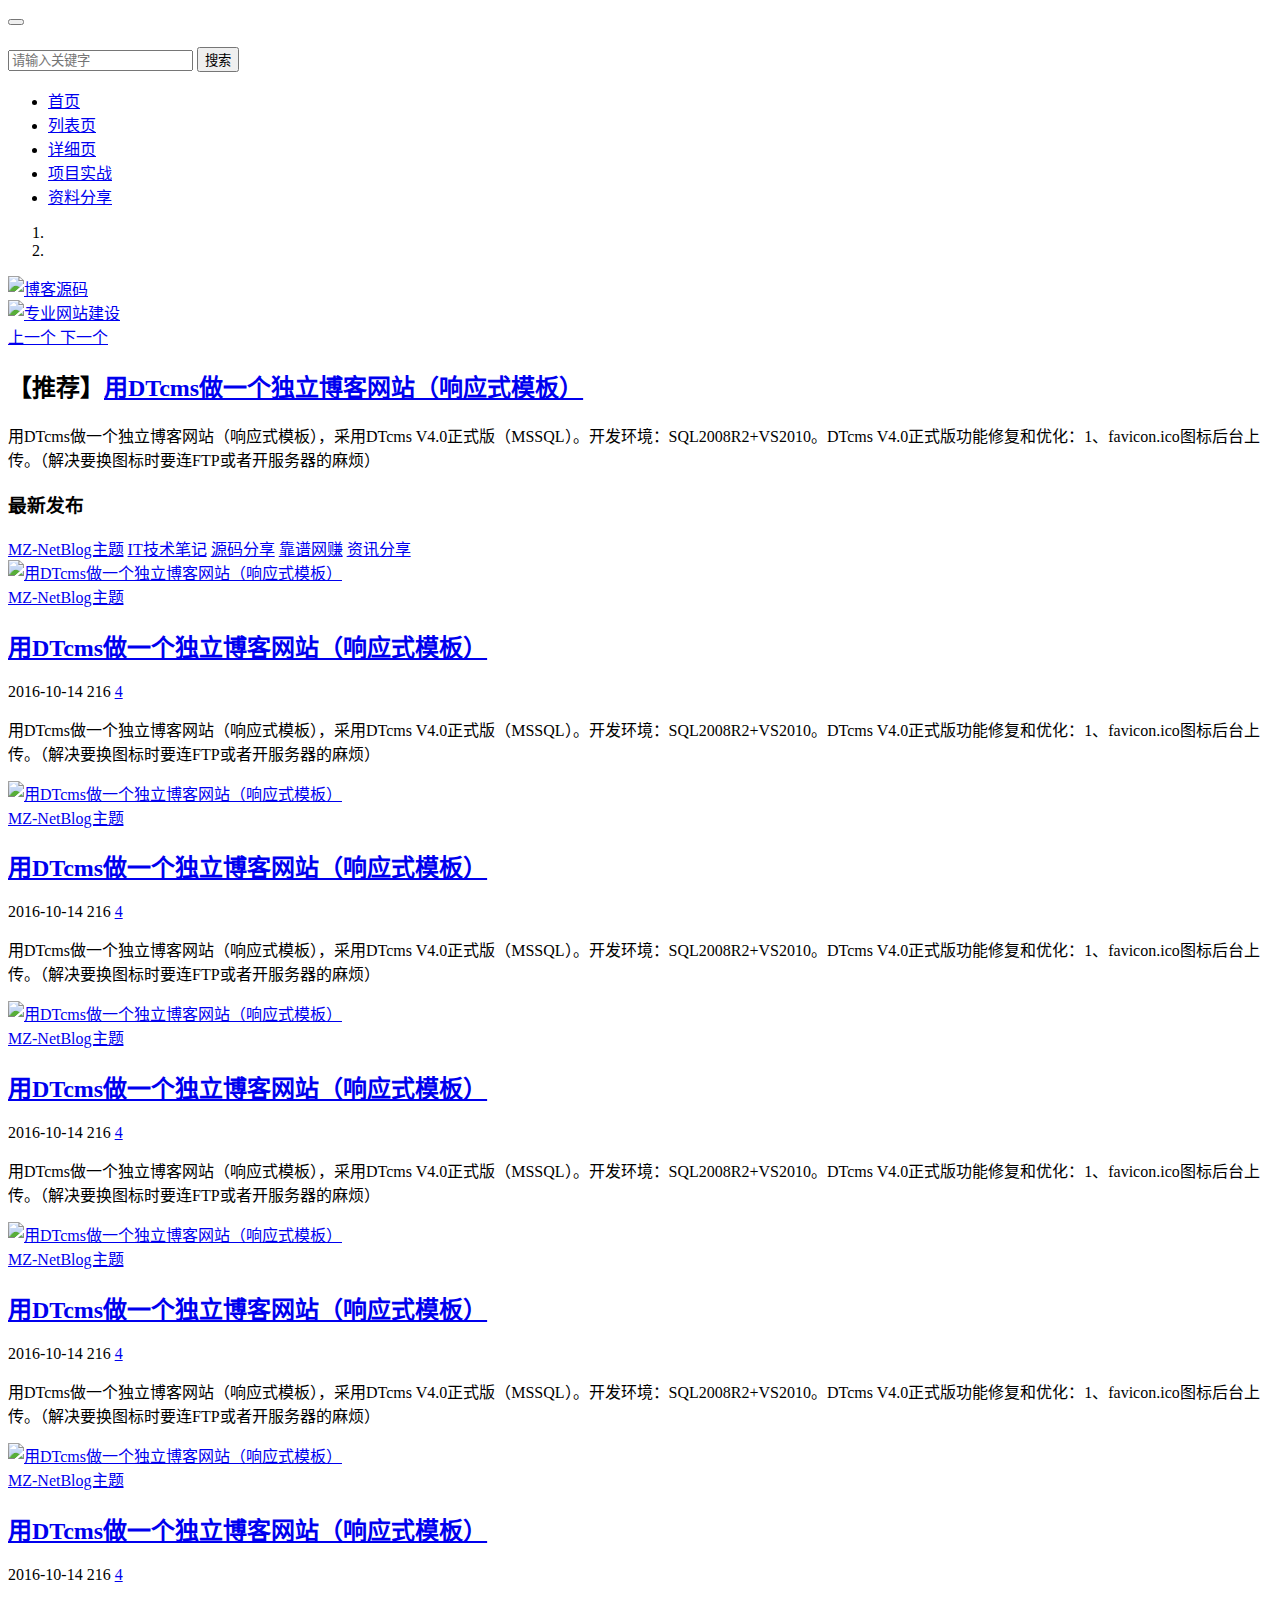
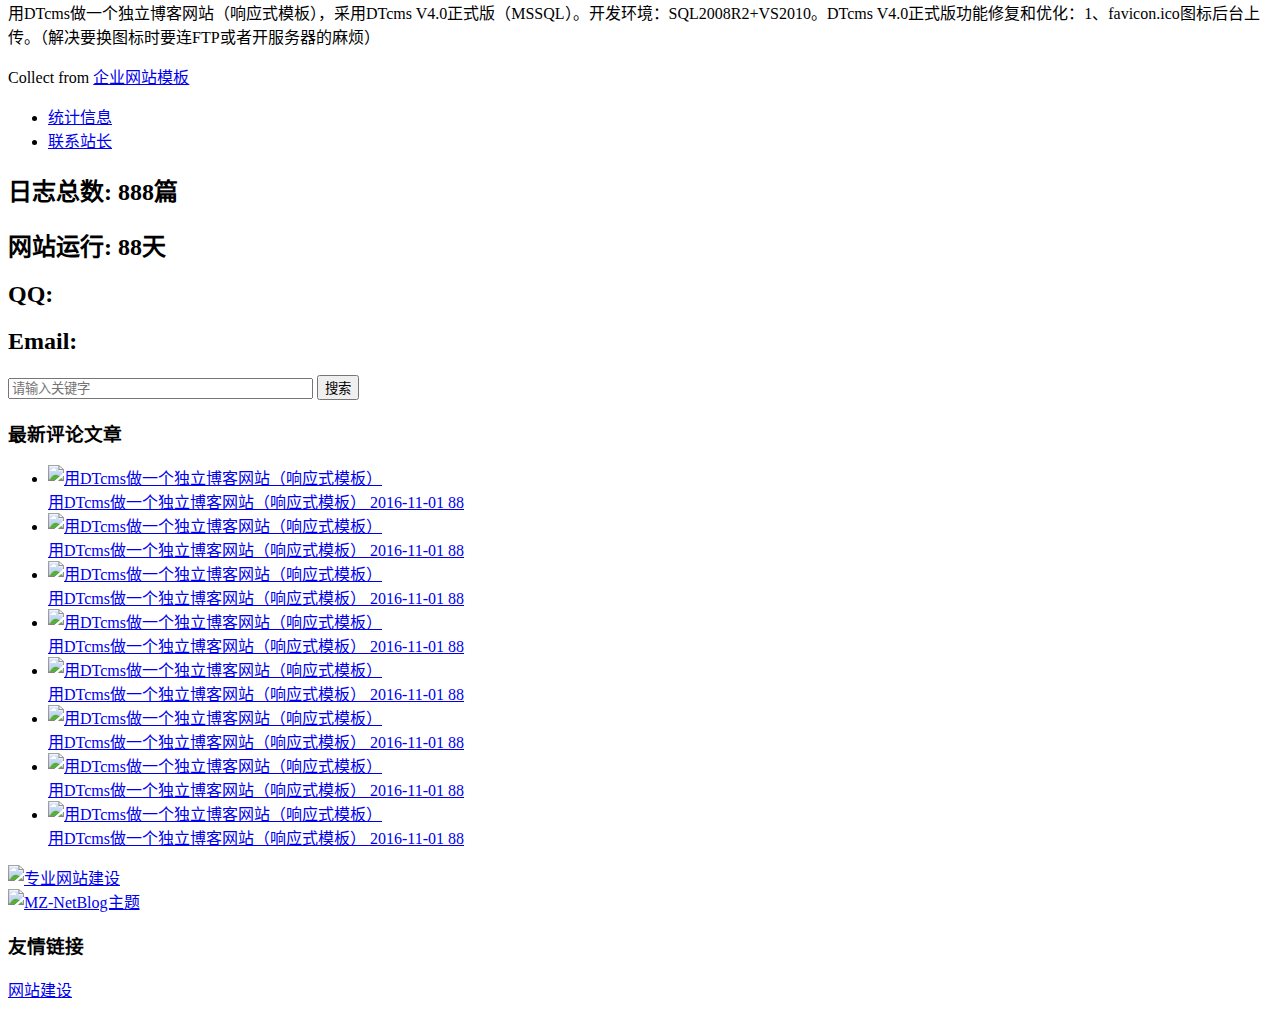
==== src/main/resources/templates/login/index.html @ 7430b83c "前台首页基本布局样式等" ====
<!doctype html>
<html lang="zh-CN">
<head>
<meta charset="utf-8">
<meta name="renderer" content="webkit">
<meta http-equiv="X-UA-Compatible" content="IE=edge">
<meta name="viewport" content="width=device-width, initial-scale=1">
<title>Home</title>
<meta name="keywords" content="">
<meta name="description" content="">
<link rel="stylesheet" type="text/css" href="/css/bootstrap.min.css">
<link rel="stylesheet" type="text/css" href="/css/nprogress.css">
<link rel="stylesheet" type="text/css" href="/css/style.css">
<link rel="stylesheet" type="text/css" href="/css/font-awesome.min.css">
<link rel="apple-touch-icon-precomposed" href="/images/icon.png">
<link rel="shortcut icon" href="/images/favicon.ico">
<script src="/js/jquery-2.1.4.min.js"></script>
<script src="/js/nprogress.js"></script>
<script src="/js/jquery.lazyload.min.js"></script>
<!--[if gte IE 9]>
  <script src="/js/jquery-1.11.1.min.js" type="text/javascript"></script>
  <script src="/js/html5shiv.min.js" type="text/javascript"></script>
  <script src="/js/respond.min.js" type="text/javascript"></script>
  <script src="/js/selectivizr-min.js" type="text/javascript"></script>
<![endif]-->
<!--[if lt IE 9]>
  <script>window.location.href='upgrade-browser.html';</script>
<![endif]-->
</head>
<body class="user-select">
<header class="header">
<nav class="navbar navbar-default" id="navbar">
<div class="container">
  <div class="navbar-header">
	<button type="button" class="navbar-toggle collapsed" data-toggle="collapse" data-target="#header-navbar" aria-expanded="false"> <span class="sr-only"></span> <span class="icon-bar"></span> <span class="icon-bar"></span> <span class="icon-bar"></span> </button>
	<h1 class="logo hvr-bounce-in">
		<!--<a href="#" title="网络博客"><img src="/images/201610171329086541.png" alt="木庄网络博客"></a>-->
	</h1>
  </div>
  <div class="collapse navbar-collapse" id="header-navbar">
	<form class="navbar-form visible-xs" action="/Search" method="post">
	  <div class="input-group">
		<input type="text" name="keyword" class="form-control" placeholder="请输入关键字" maxlength="20" autocomplete="off">
		<span class="input-group-btn">
		<button class="btn btn-default btn-search" name="search" type="submit">搜索</button>
		</span> </div>
	</form>
	<ul class="nav navbar-nav navbar-right">
	  <li><a data-cont="博客首页" title="博客首页" href="/">首页</a></li>
	  <li><a data-cont="列表页" title="列表页" href="/list">列表页</a></li>
	  <li><a data-cont="详细页" title="详细页" href="/show">详细页</a></li>
	  <li><a data-cont="项目列表" title="项目列表" href="#">项目实战</a></li>
	  <li><a data-cont="源码分享" title="源码分享" href="#" >资料分享</a></li>
	</ul>
  </div>
</div>
</nav>
</header>
<section class="container">
<div class="content-wrap">
<div class="content">
  <div id="focusslide" class="carousel slide" data-ride="carousel">
	<ol class="carousel-indicators">
	  <li data-target="#focusslide" data-slide-to="0" class="active"></li>
	  <li data-target="#focusslide" data-slide-to="1"></li>
	</ol>
	<div class="carousel-inner" role="listbox">
	  <div class="item active">
	  <a href="#" target="_blank" title="博客源码" >
	  <img src="/images//banner1.jpg" alt="博客源码" class="img-responsive"></a>
	  </div>
	  <div class="item">
	  <a href="#" target="_blank" title="专业网站建设" >
	  <img src="/images//banner3.jpg" alt="专业网站建设" class="img-responsive"></a>
	  </div>
	</div>
	<a class="left carousel-control" href="#focusslide" role="button" data-slide="prev" rel="nofollow"> <span class="glyphicon glyphicon-chevron-left" aria-hidden="true"></span> <span class="sr-only">上一个</span> </a> <a class="right carousel-control" href="#focusslide" role="button" data-slide="next" rel="nofollow"> <span class="glyphicon glyphicon-chevron-right" aria-hidden="true"></span> <span class="sr-only">下一个</span> </a> </div>
  <article class="excerpt-minic excerpt-minic-index">
		<h2><span class="red">【推荐】</span><a target="_blank" href="#" title="用DTcms做一个独立博客网站（响应式模板）" >用DTcms做一个独立博客网站（响应式模板）</a>
		</h2>
		<p class="note">用DTcms做一个独立博客网站（响应式模板），采用DTcms V4.0正式版（MSSQL）。开发环境：SQL2008R2+VS2010。DTcms V4.0正式版功能修复和优化：1、favicon.ico图标后台上传。（解决要换图标时要连FTP或者开服务器的麻烦）</p>
	</article>
  <div class="title">
	<h3>最新发布</h3>
	<div class="more">                
			<a href="#" title="MZ-NetBlog主题" >MZ-NetBlog主题</a>                
			<a href="#" title="IT技术笔记" >IT技术笔记</a>                
			<a href="#" title="源码分享" >源码分享</a>                
			<a href="#" title="靠谱网赚" >靠谱网赚</a>                
			<a href="#" title="资讯分享" >资讯分享</a>                
		</div>
  </div>
  <article class="excerpt excerpt-1" style="">
  <a class="focus" href="#" title="用DTcms做一个独立博客网站（响应式模板）" target="_blank" ><img class="thumb" data-original="/images/201610181739277776.jpg" src="/images/201610181739277776.jpg" alt="用DTcms做一个独立博客网站（响应式模板）"  style="display: inline;"></a>
		<header><a class="cat" href="#" title="MZ-NetBlog主题" >MZ-NetBlog主题<i></i></a>
			<h2><a href="#" title="用DTcms做一个独立博客网站（响应式模板）" target="_blank" >用DTcms做一个独立博客网站（响应式模板）</a>
			</h2>
		</header>
		<p class="meta">
			<time class="time"><i class="glyphicon glyphicon-time"></i> 2016-10-14</time>
			<span class="views"><i class="glyphicon glyphicon-eye-open"></i> 216</span> <a class="comment" href="##comment" title="评论" target="_blank" ><i class="glyphicon glyphicon-comment"></i> 4</a>
		</p>
		<p class="note">用DTcms做一个独立博客网站（响应式模板），采用DTcms V4.0正式版（MSSQL）。开发环境：SQL2008R2+VS2010。DTcms V4.0正式版功能修复和优化：1、favicon.ico图标后台上传。（解决要换图标时要连FTP或者开服务器的麻烦）</p>
	</article>
  <article class="excerpt excerpt-2" style=""><a class="focus" href="#" title="用DTcms做一个独立博客网站（响应式模板）" target="_blank" ><img class="thumb" data-original="images/201610181739277776.jpg" src="/images/201610181739277776.jpg" alt="用DTcms做一个独立博客网站（响应式模板）"  style="display: inline;"></a>
		<header><a class="cat" href="#" title="MZ-NetBlog主题" >MZ-NetBlog主题<i></i></a>
			<h2><a href="#" title="用DTcms做一个独立博客网站（响应式模板）" target="_blank" >用DTcms做一个独立博客网站（响应式模板）</a>
			</h2>
		</header>
		<p class="meta">
			<time class="time"><i class="glyphicon glyphicon-time"></i> 2016-10-14</time>
			<span class="views"><i class="glyphicon glyphicon-eye-open"></i>216</span> <a class="comment" href="##comment" title="评论" target="_blank" ><i class="glyphicon glyphicon-comment"></i>4</a>
		</p>
		<p class="note">用DTcms做一个独立博客网站（响应式模板），采用DTcms V4.0正式版（MSSQL）。开发环境：SQL2008R2+VS2010。DTcms V4.0正式版功能修复和优化：1、favicon.ico图标后台上传。（解决要换图标时要连FTP或者开服务器的麻烦）</p>
	</article>
  <article class="excerpt excerpt-3" style=""><a class="focus" href="#" title="用DTcms做一个独立博客网站（响应式模板）" target="_blank" ><img class="thumb" data-original="images/201610181739277776.jpg" src="/images/201610181739277776.jpg" alt="用DTcms做一个独立博客网站（响应式模板）"  style="display: inline;"></a>
		<header><a class="cat" href="#" title="MZ-NetBlog主题" >MZ-NetBlog主题<i></i></a>
			<h2><a href="#" title="用DTcms做一个独立博客网站（响应式模板）" target="_blank" >用DTcms做一个独立博客网站（响应式模板）</a>
			</h2>
		</header>
		<p class="meta">
			<time class="time"><i class="glyphicon glyphicon-time"></i> 2016-10-14</time>
			<span class="views"><i class="glyphicon glyphicon-eye-open"></i> 216</span> <a class="comment" href="##comment" title="评论" target="_blank" ><i class="glyphicon glyphicon-comment"></i> 4</a>
		</p>
		<p class="note">用DTcms做一个独立博客网站（响应式模板），采用DTcms V4.0正式版（MSSQL）。开发环境：SQL2008R2+VS2010。DTcms V4.0正式版功能修复和优化：1、favicon.ico图标后台上传。（解决要换图标时要连FTP或者开服务器的麻烦）</p>
	</article>
  <article class="excerpt excerpt-4" style=""><a class="focus" href="#" title="用DTcms做一个独立博客网站（响应式模板）" target="_blank" ><img class="thumb" data-original="images/201610181739277776.jpg" src="/images/201610181739277776.jpg" alt="用DTcms做一个独立博客网站（响应式模板）"  style="display: inline;"></a>
		<header><a class="cat" href="#" title="MZ-NetBlog主题" >MZ-NetBlog主题<i></i></a>
			<h2><a href="#" title="用DTcms做一个独立博客网站（响应式模板）" target="_blank" >用DTcms做一个独立博客网站（响应式模板）</a>
			</h2>
		</header>
		<p class="meta">
			<time class="time"><i class="glyphicon glyphicon-time"></i> 2016-10-14</time>
			<span class="views"><i class="glyphicon glyphicon-eye-open"></i> 216</span> <a class="comment" href="##comment" title="评论" target="_blank" ><i class="glyphicon glyphicon-comment"></i> 4</a>
		</p>
		<p class="note">用DTcms做一个独立博客网站（响应式模板），采用DTcms V4.0正式版（MSSQL）。开发环境：SQL2008R2+VS2010。DTcms V4.0正式版功能修复和优化：1、favicon.ico图标后台上传。（解决要换图标时要连FTP或者开服务器的麻烦）</p>
	</article>
  <article class="excerpt excerpt-5" style=""><a class="focus" href="#" title="用DTcms做一个独立博客网站（响应式模板）" target="_blank" ><img class="thumb" data-original="images/201610181739277776.jpg" src="/images/201610181739277776.jpg" alt="用DTcms做一个独立博客网站（响应式模板）"  style="display: inline;"></a>
		<header><a class="cat" href="#" title="MZ-NetBlog主题" >MZ-NetBlog主题<i></i></a>
			<h2><a href="#" title="用DTcms做一个独立博客网站（响应式模板）" target="_blank" >用DTcms做一个独立博客网站（响应式模板）</a>
			</h2>
		</header>
		<p class="meta">
			<time class="time"><i class="glyphicon glyphicon-time"></i> 2016-10-14</time>
			<span class="views"><i class="glyphicon glyphicon-eye-open"></i> 216</span> <a class="comment" href="##comment" title="评论" target="_blank" ><i class="glyphicon glyphicon-comment"></i> 4</a>
		</p>
		<p class="note">用DTcms做一个独立博客网站（响应式模板），采用DTcms V4.0正式版（MSSQL）。开发环境：SQL2008R2+VS2010。DTcms V4.0正式版功能修复和优化：1、favicon.ico图标后台上传。（解决要换图标时要连FTP或者开服务器的麻烦）</p>
	</article>
  <nav class="pagination" style="display: none;">
	<ul>
	  <li class="prev-page"></li>
	  <li class="active"><span>1</span></li>
	  <li><a href="?page=2">2</a></li>
	  <li class="next-page"><a href="?page=2">下一页</a></li>
	  <li><span>共 2 页</span></li>
	</ul>
  </nav>
</div>
</div>
<div class="tlinks">Collect from <a href="http://www.cssmoban.com/" >企业网站模板</a></div>
<aside class="sidebar">
<div class="fixed">
  <div class="widget widget-tabs">
	<ul class="nav nav-tabs" role="tablist">
	  <li role="presentation" class="active"><a href="#notice" aria-controls="notice" role="tab" data-toggle="tab" >统计信息</a></li>
	  <li role="presentation"><a href="#contact" aria-controls="contact" role="tab" data-toggle="tab" >联系站长</a></li>
	</ul>
	<div class="tab-content">
	  <div role="tabpanel" class="tab-pane contact active" id="notice">
		<h2>日志总数:
			  888篇
		  </h2>
		  <h2>网站运行:
		  <span id="sitetime">88天 </span></h2>
	  </div>
		<div role="tabpanel" class="tab-pane contact" id="contact">
		  <h2>QQ:
			  <a href="" target="_blank" rel="nofollow" data-toggle="tooltip" data-placement="bottom" title=""  data-original-title="QQ:"></a>
		  </h2>
		  <h2>Email:
		  <a href="#" target="_blank" data-toggle="tooltip" rel="nofollow" data-placement="bottom" title=""  data-original-title="#"></a></h2>
	  </div>
	</div>
  </div>
  <div class="widget widget_search">
	<form class="navbar-form" action="/Search" method="post">
	  <div class="input-group">
		<input type="text" name="keyword" class="form-control" size="35" placeholder="请输入关键字" maxlength="15" autocomplete="off">
		<span class="input-group-btn">
		<button class="btn btn-default btn-search" name="search" type="submit">搜索</button>
		</span> </div>
	</form>
  </div>
</div>
<div class="widget widget_hot">
	  <h3>最新评论文章</h3>
	  <ul>            
			<li><a title="用DTcms做一个独立博客网站（响应式模板）" href="#" ><span class="thumbnail">
				<img class="thumb" data-original="/images/201610181739277776.jpg" src="/images/201610181739277776.jpg" alt="用DTcms做一个独立博客网站（响应式模板）"  style="display: block;">
			</span><span class="text">用DTcms做一个独立博客网站（响应式模板）</span><span class="muted"><i class="glyphicon glyphicon-time"></i>
				2016-11-01
			</span><span class="muted"><i class="glyphicon glyphicon-eye-open"></i>88</span></a></li>
			<li><a title="用DTcms做一个独立博客网站（响应式模板）" href="#" ><span class="thumbnail">
				<img class="thumb" data-original="/images/201610181739277776.jpg" src="/images/201610181739277776.jpg" alt="用DTcms做一个独立博客网站（响应式模板）"  style="display: block;">
			</span><span class="text">用DTcms做一个独立博客网站（响应式模板）</span><span class="muted"><i class="glyphicon glyphicon-time"></i>
				2016-11-01
			</span><span class="muted"><i class="glyphicon glyphicon-eye-open"></i>88</span></a></li>
			<li><a title="用DTcms做一个独立博客网站（响应式模板）" href="#" ><span class="thumbnail">
				<img class="thumb" data-original="/images/201610181739277776.jpg" src="/images/201610181739277776.jpg" alt="用DTcms做一个独立博客网站（响应式模板）"  style="display: block;">
			</span><span class="text">用DTcms做一个独立博客网站（响应式模板）</span><span class="muted"><i class="glyphicon glyphicon-time"></i>
				2016-11-01
			</span><span class="muted"><i class="glyphicon glyphicon-eye-open"></i>88</span></a></li>
			<li><a title="用DTcms做一个独立博客网站（响应式模板）" href="#" ><span class="thumbnail">
				<img class="thumb" data-original="/images/201610181739277776.jpg" src="/images/201610181739277776.jpg" alt="用DTcms做一个独立博客网站（响应式模板）"  style="display: block;">
			</span><span class="text">用DTcms做一个独立博客网站（响应式模板）</span><span class="muted"><i class="glyphicon glyphicon-time"></i>
				2016-11-01
			</span><span class="muted"><i class="glyphicon glyphicon-eye-open"></i>88</span></a></li>
			<li><a title="用DTcms做一个独立博客网站（响应式模板）" href="#" ><span class="thumbnail">
				<img class="thumb" data-original="/images/201610181739277776.jpg" src="/images/201610181739277776.jpg" alt="用DTcms做一个独立博客网站（响应式模板）"  style="display: block;">
			</span><span class="text">用DTcms做一个独立博客网站（响应式模板）</span><span class="muted"><i class="glyphicon glyphicon-time"></i>
				2016-11-01
			</span><span class="muted"><i class="glyphicon glyphicon-eye-open"></i>88</span></a></li>
			<li><a title="用DTcms做一个独立博客网站（响应式模板）" href="#" ><span class="thumbnail">
				<img class="thumb" data-original="/images/201610181739277776.jpg" src="/images/201610181739277776.jpg" alt="用DTcms做一个独立博客网站（响应式模板）"  style="display: block;">
			</span><span class="text">用DTcms做一个独立博客网站（响应式模板）</span><span class="muted"><i class="glyphicon glyphicon-time"></i>
				2016-11-01
			</span><span class="muted"><i class="glyphicon glyphicon-eye-open"></i>88</span></a></li>
			<li><a title="用DTcms做一个独立博客网站（响应式模板）" href="#" ><span class="thumbnail">
				<img class="thumb" data-original="/images/201610181739277776.jpg" src="/images/201610181739277776.jpg" alt="用DTcms做一个独立博客网站（响应式模板）"  style="display: block;">
			</span><span class="text">用DTcms做一个独立博客网站（响应式模板）</span><span class="muted"><i class="glyphicon glyphicon-time"></i>
				2016-11-01
			</span><span class="muted"><i class="glyphicon glyphicon-eye-open"></i>88</span></a></li>
			<li><a title="用DTcms做一个独立博客网站（响应式模板）" href="#" ><span class="thumbnail">
				<img class="thumb" data-original="/images/201610181739277776.jpg" src="/images/201610181739277776.jpg" alt="用DTcms做一个独立博客网站（响应式模板）"  style="display: block;">
			</span><span class="text">用DTcms做一个独立博客网站（响应式模板）</span><span class="muted"><i class="glyphicon glyphicon-time"></i>
				2016-11-01
			</span><span class="muted"><i class="glyphicon glyphicon-eye-open"></i>88</span></a></li>

	  </ul>
 </div>
 <div class="widget widget_sentence">    
	<a href="#" target="_blank" rel="nofollow" title="专业网站建设" >
	<img style="width: 100%" src="/images//201610241224221511.jpg" alt="专业网站建设" ></a>
 </div>
 <div class="widget widget_sentence">    
	<a href="#" target="_blank" rel="nofollow" title="MZ-NetBlog主题" >
	<img style="width: 100%" src="/images/ad.jpg" alt="MZ-NetBlog主题" ></a>
 </div>
<div class="widget widget_sentence">
  <h3>友情链接</h3>
  <div class="widget-sentence-link">
	<a href="#" title="网站建设" target="_blank" >网站建设</a>&nbsp;&nbsp;&nbsp;
  </div>
</div>
</aside>
</section>
<footer class="footer">
<!--<div class="container">
<p>Copyright &copy; 2016.Company name All rights reserved.More Templates <a href="http://www.cssmoban.com/" target="_blank" title="模板之家">模板之家</a> - Collect from <a href="http://www.cssmoban.com/" title="网页模板" target="_blank">网页模板</a></p>
</div>-->
<div id="gotop"><a class="gotop"></a></div>
</footer>
<script src="/js/bootstrap.min.js"></script>
<script src="/js/jquery.ias.js"></script>
<script src="/js/scripts.js"></script>
</body>
</html>
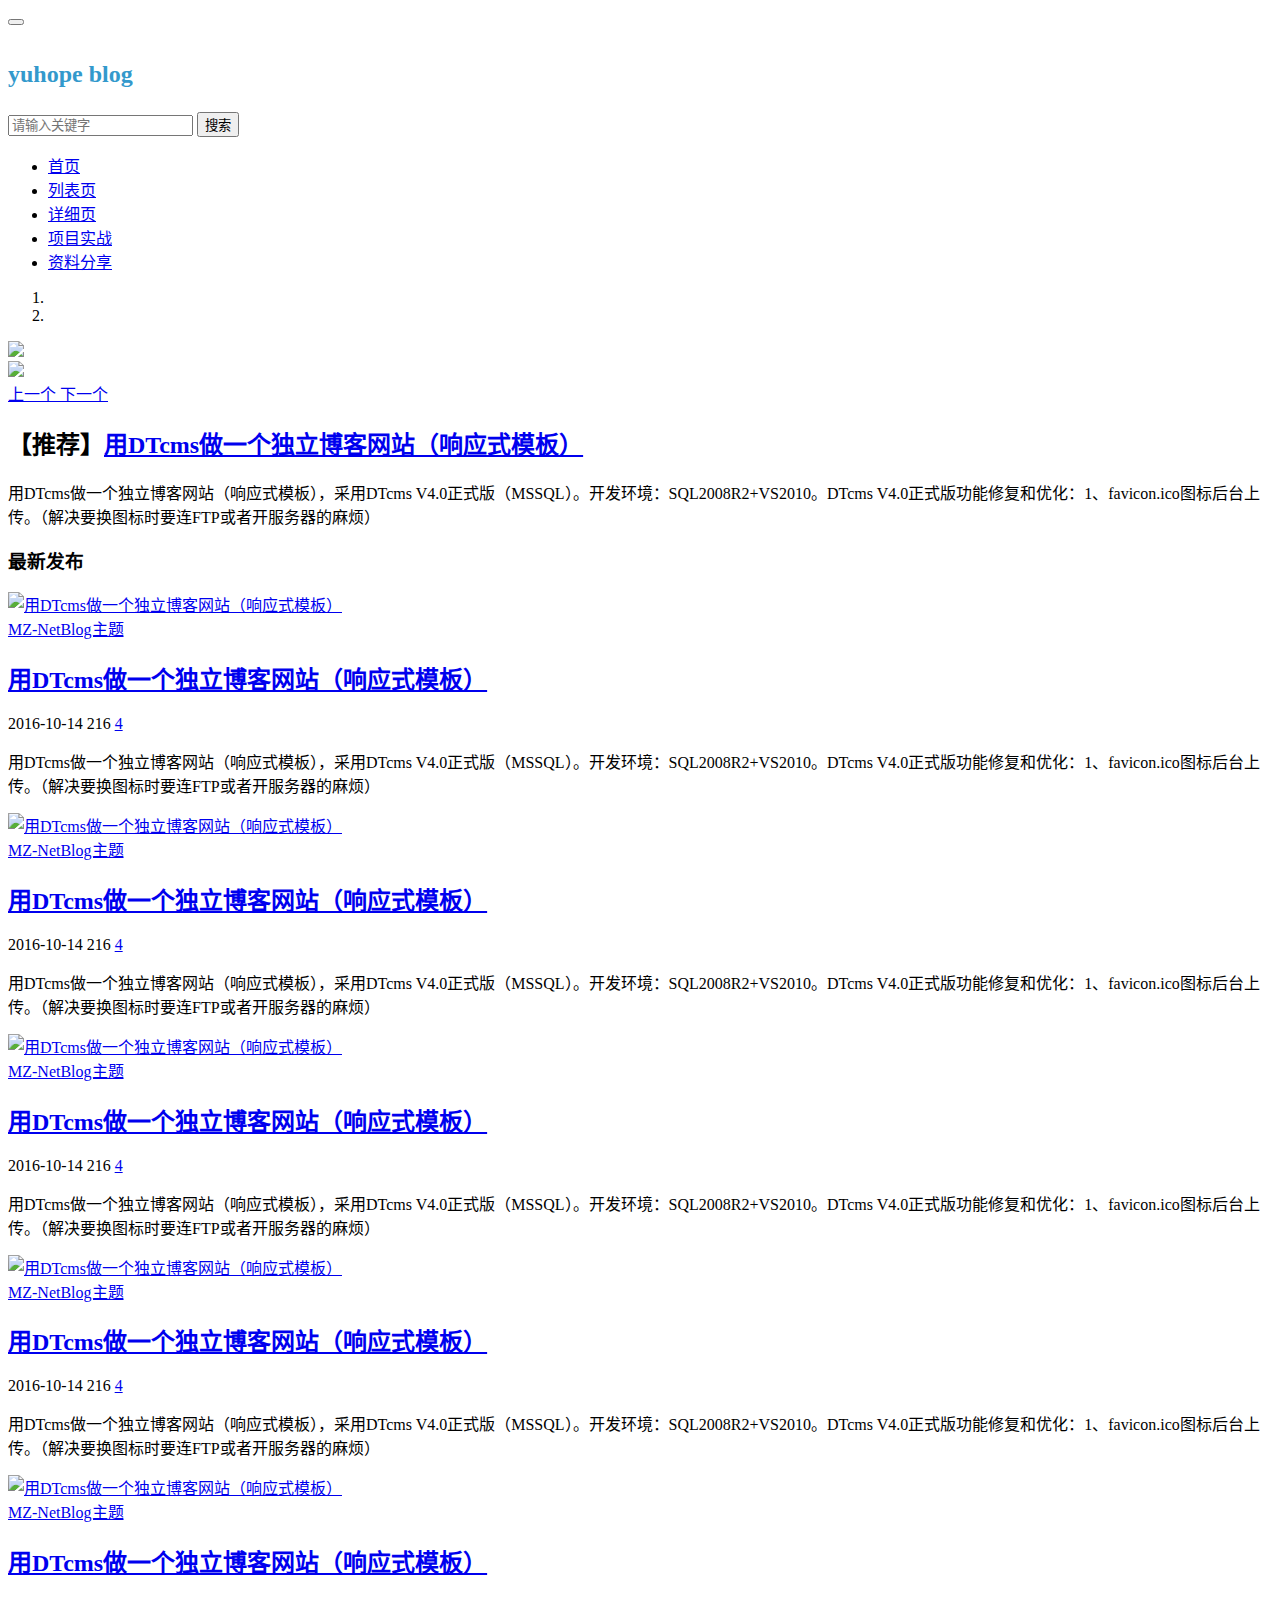
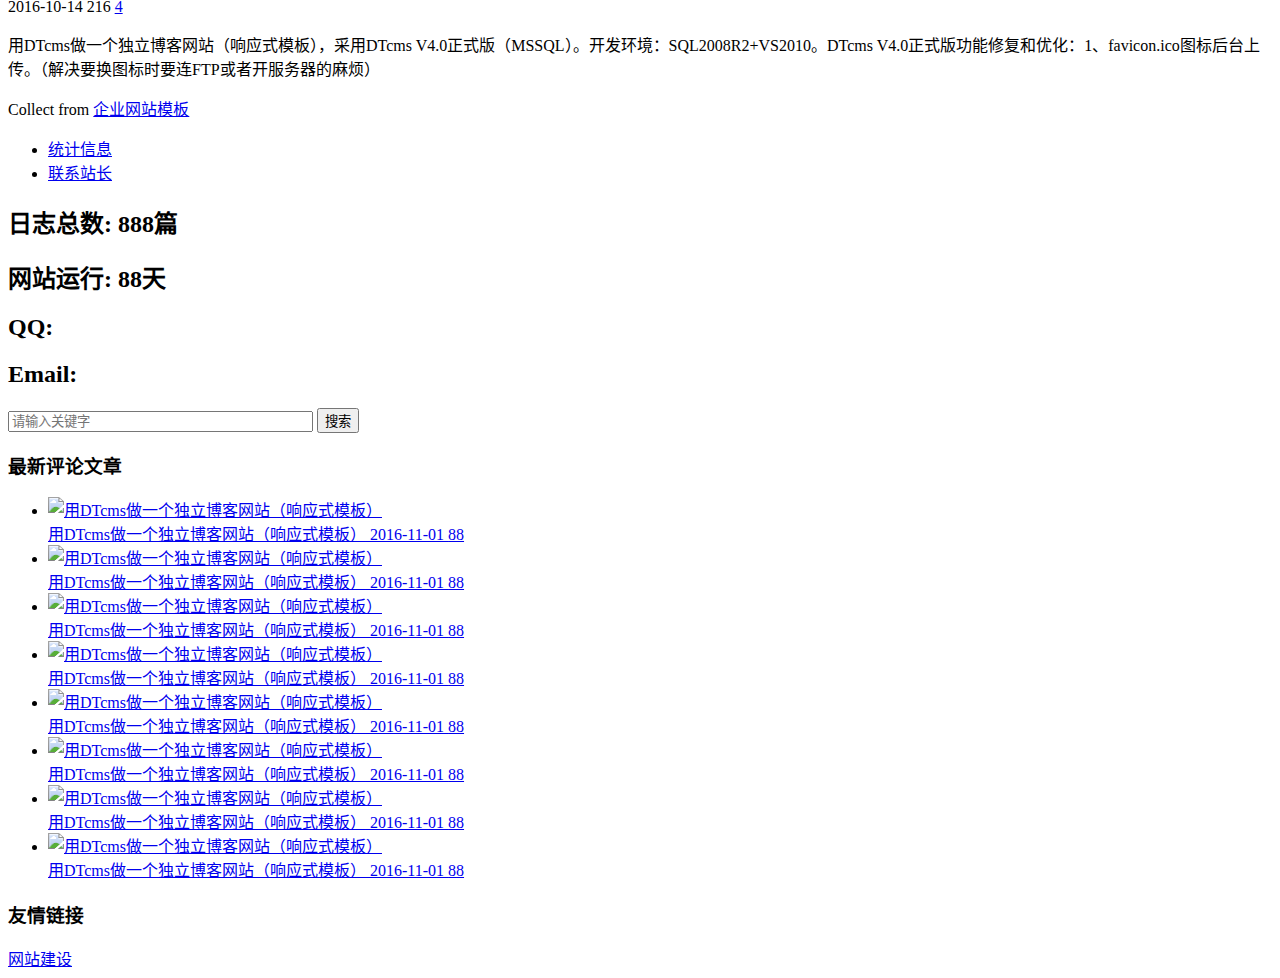
==== commit d64f0764: "修复首页css加载失败" ====
--- a/src/main/resources/templates/login/index.html
+++ b/src/main/resources/templates/login/index.html
@@ -8,20 +8,20 @@
 <title>Home</title>
 <meta name="keywords" content="">
 <meta name="description" content="">
-<link rel="stylesheet" type="text/css" href="/css/bootstrap.min.css">
-<link rel="stylesheet" type="text/css" href="/css/nprogress.css">
-<link rel="stylesheet" type="text/css" href="/css/style.css">
-<link rel="stylesheet" type="text/css" href="/css/font-awesome.min.css">
-<link rel="apple-touch-icon-precomposed" href="/images/icon.png">
-<link rel="shortcut icon" href="/images/favicon.ico">
-<script src="/js/jquery-2.1.4.min.js"></script>
-<script src="/js/nprogress.js"></script>
-<script src="/js/jquery.lazyload.min.js"></script>
+<link rel="stylesheet" type="text/css" href="css/bootstrap.min.css">
+<link rel="stylesheet" type="text/css" href="css/nprogress.css">
+<link rel="stylesheet" type="text/css" href="css/style.css">
+<link rel="stylesheet" type="text/css" href="css/font-awesome.min.css">
+<link rel="apple-touch-icon-precomposed" href="images/icon.png">
+<link rel="shortcut icon" href="images/favicon.ico">
+<script src="js/jquery-2.1.4.min.js"></script>
+<script src="js/nprogress.js"></script>
+<script src="js/jquery.lazyload.min.js"></script>
 <!--[if gte IE 9]>
-  <script src="/js/jquery-1.11.1.min.js" type="text/javascript"></script>
-  <script src="/js/html5shiv.min.js" type="text/javascript"></script>
-  <script src="/js/respond.min.js" type="text/javascript"></script>
-  <script src="/js/selectivizr-min.js" type="text/javascript"></script>
+  <script src="js/jquery-1.11.1.min.js" type="text/javascript"></script>
+  <script src="js/html5shiv.min.js" type="text/javascript"></script>
+  <script src="js/respond.min.js" type="text/javascript"></script>
+  <script src="js/selectivizr-min.js" type="text/javascript"></script>
 <![endif]-->
 <!--[if lt IE 9]>
   <script>window.location.href='upgrade-browser.html';</script>
@@ -33,8 +33,9 @@
 <div class="container">
   <div class="navbar-header">
 	<button type="button" class="navbar-toggle collapsed" data-toggle="collapse" data-target="#header-navbar" aria-expanded="false"> <span class="sr-only"></span> <span class="icon-bar"></span> <span class="icon-bar"></span> <span class="icon-bar"></span> </button>
-	<h1 class="logo hvr-bounce-in">
-		<!--<a href="#" title="网络博客"><img src="/images/201610171329086541.png" alt="木庄网络博客"></a>-->
+	<h1 class="logo hvr-bounce-in" style="padding-top: 6px;">
+        <span style="font-family: Constantia;color: #3399CC;font-size: 24px">yuhope blog</span>
+		<a href="#"></a>
 	</h1>
   </div>
   <div class="collapse navbar-collapse" id="header-navbar">
@@ -46,11 +47,11 @@
 		</span> </div>
 	</form>
 	<ul class="nav navbar-nav navbar-right">
-	  <li><a data-cont="博客首页" title="博客首页" href="/">首页</a></li>
-	  <li><a data-cont="列表页" title="列表页" href="/list">列表页</a></li>
-	  <li><a data-cont="详细页" title="详细页" href="/show">详细页</a></li>
-	  <li><a data-cont="项目列表" title="项目列表" href="#">项目实战</a></li>
-	  <li><a data-cont="源码分享" title="源码分享" href="#" >资料分享</a></li>
+	  <li><a data-cont="博客首页" href="/">首页</a></li>
+	  <li><a data-cont="列表页"  href="/list">列表页</a></li>
+	  <li><a data-cont="详细页"  href="/show">详细页</a></li>
+	  <li><a data-cont="项目列表" href="#">项目实战</a></li>
+	  <li><a data-cont="源码分享"  href="#" >资料分享</a></li>
 	</ul>
   </div>
 </div>
@@ -66,83 +67,76 @@
 	</ol>
 	<div class="carousel-inner" role="listbox">
 	  <div class="item active">
-	  <a href="#" target="_blank" title="博客源码" >
-	  <img src="/images//banner1.jpg" alt="博客源码" class="img-responsive"></a>
+	  <a href="#" target="_blank"  >
+	  <img src="images//banner1.png"  class="img-responsive"></a>
 	  </div>
 	  <div class="item">
-	  <a href="#" target="_blank" title="专业网站建设" >
-	  <img src="/images//banner3.jpg" alt="专业网站建设" class="img-responsive"></a>
+	  <a href="#" target="_blank"  >
+	  <img src="images//banner2.png"  class="img-responsive"></a>
 	  </div>
 	</div>
 	<a class="left carousel-control" href="#focusslide" role="button" data-slide="prev" rel="nofollow"> <span class="glyphicon glyphicon-chevron-left" aria-hidden="true"></span> <span class="sr-only">上一个</span> </a> <a class="right carousel-control" href="#focusslide" role="button" data-slide="next" rel="nofollow"> <span class="glyphicon glyphicon-chevron-right" aria-hidden="true"></span> <span class="sr-only">下一个</span> </a> </div>
   <article class="excerpt-minic excerpt-minic-index">
-		<h2><span class="red">【推荐】</span><a target="_blank" href="#" title="用DTcms做一个独立博客网站（响应式模板）" >用DTcms做一个独立博客网站（响应式模板）</a>
+		<h2><span class="red">【推荐】</span><a target="_blank" href="#" >用DTcms做一个独立博客网站（响应式模板）</a>
 		</h2>
 		<p class="note">用DTcms做一个独立博客网站（响应式模板），采用DTcms V4.0正式版（MSSQL）。开发环境：SQL2008R2+VS2010。DTcms V4.0正式版功能修复和优化：1、favicon.ico图标后台上传。（解决要换图标时要连FTP或者开服务器的麻烦）</p>
 	</article>
   <div class="title">
 	<h3>最新发布</h3>
-	<div class="more">                
-			<a href="#" title="MZ-NetBlog主题" >MZ-NetBlog主题</a>                
-			<a href="#" title="IT技术笔记" >IT技术笔记</a>                
-			<a href="#" title="源码分享" >源码分享</a>                
-			<a href="#" title="靠谱网赚" >靠谱网赚</a>                
-			<a href="#" title="资讯分享" >资讯分享</a>                
-		</div>
   </div>
   <article class="excerpt excerpt-1" style="">
-  <a class="focus" href="#" title="用DTcms做一个独立博客网站（响应式模板）" target="_blank" ><img class="thumb" data-original="/images/201610181739277776.jpg" src="/images/201610181739277776.jpg" alt="用DTcms做一个独立博客网站（响应式模板）"  style="display: inline;"></a>
-		<header><a class="cat" href="#" title="MZ-NetBlog主题" >MZ-NetBlog主题<i></i></a>
-			<h2><a href="#" title="用DTcms做一个独立博客网站（响应式模板）" target="_blank" >用DTcms做一个独立博客网站（响应式模板）</a>
-			</h2>
-		</header>
-		<p class="meta">
-			<time class="time"><i class="glyphicon glyphicon-time"></i> 2016-10-14</time>
-			<span class="views"><i class="glyphicon glyphicon-eye-open"></i> 216</span> <a class="comment" href="##comment" title="评论" target="_blank" ><i class="glyphicon glyphicon-comment"></i> 4</a>
-		</p>
-		<p class="note">用DTcms做一个独立博客网站（响应式模板），采用DTcms V4.0正式版（MSSQL）。开发环境：SQL2008R2+VS2010。DTcms V4.0正式版功能修复和优化：1、favicon.ico图标后台上传。（解决要换图标时要连FTP或者开服务器的麻烦）</p>
-	</article>
-  <article class="excerpt excerpt-2" style=""><a class="focus" href="#" title="用DTcms做一个独立博客网站（响应式模板）" target="_blank" ><img class="thumb" data-original="images/201610181739277776.jpg" src="/images/201610181739277776.jpg" alt="用DTcms做一个独立博客网站（响应式模板）"  style="display: inline;"></a>
-		<header><a class="cat" href="#" title="MZ-NetBlog主题" >MZ-NetBlog主题<i></i></a>
-			<h2><a href="#" title="用DTcms做一个独立博客网站（响应式模板）" target="_blank" >用DTcms做一个独立博客网站（响应式模板）</a>
-			</h2>
-		</header>
-		<p class="meta">
-			<time class="time"><i class="glyphicon glyphicon-time"></i> 2016-10-14</time>
-			<span class="views"><i class="glyphicon glyphicon-eye-open"></i>216</span> <a class="comment" href="##comment" title="评论" target="_blank" ><i class="glyphicon glyphicon-comment"></i>4</a>
-		</p>
-		<p class="note">用DTcms做一个独立博客网站（响应式模板），采用DTcms V4.0正式版（MSSQL）。开发环境：SQL2008R2+VS2010。DTcms V4.0正式版功能修复和优化：1、favicon.ico图标后台上传。（解决要换图标时要连FTP或者开服务器的麻烦）</p>
-	</article>
-  <article class="excerpt excerpt-3" style=""><a class="focus" href="#" title="用DTcms做一个独立博客网站（响应式模板）" target="_blank" ><img class="thumb" data-original="images/201610181739277776.jpg" src="/images/201610181739277776.jpg" alt="用DTcms做一个独立博客网站（响应式模板）"  style="display: inline;"></a>
-		<header><a class="cat" href="#" title="MZ-NetBlog主题" >MZ-NetBlog主题<i></i></a>
-			<h2><a href="#" title="用DTcms做一个独立博客网站（响应式模板）" target="_blank" >用DTcms做一个独立博客网站（响应式模板）</a>
-			</h2>
-		</header>
-		<p class="meta">
-			<time class="time"><i class="glyphicon glyphicon-time"></i> 2016-10-14</time>
-			<span class="views"><i class="glyphicon glyphicon-eye-open"></i> 216</span> <a class="comment" href="##comment" title="评论" target="_blank" ><i class="glyphicon glyphicon-comment"></i> 4</a>
-		</p>
-		<p class="note">用DTcms做一个独立博客网站（响应式模板），采用DTcms V4.0正式版（MSSQL）。开发环境：SQL2008R2+VS2010。DTcms V4.0正式版功能修复和优化：1、favicon.ico图标后台上传。（解决要换图标时要连FTP或者开服务器的麻烦）</p>
-	</article>
-  <article class="excerpt excerpt-4" style=""><a class="focus" href="#" title="用DTcms做一个独立博客网站（响应式模板）" target="_blank" ><img class="thumb" data-original="images/201610181739277776.jpg" src="/images/201610181739277776.jpg" alt="用DTcms做一个独立博客网站（响应式模板）"  style="display: inline;"></a>
-		<header><a class="cat" href="#" title="MZ-NetBlog主题" >MZ-NetBlog主题<i></i></a>
-			<h2><a href="#" title="用DTcms做一个独立博客网站（响应式模板）" target="_blank" >用DTcms做一个独立博客网站（响应式模板）</a>
-			</h2>
-		</header>
-		<p class="meta">
-			<time class="time"><i class="glyphicon glyphicon-time"></i> 2016-10-14</time>
-			<span class="views"><i class="glyphicon glyphicon-eye-open"></i> 216</span> <a class="comment" href="##comment" title="评论" target="_blank" ><i class="glyphicon glyphicon-comment"></i> 4</a>
-		</p>
-		<p class="note">用DTcms做一个独立博客网站（响应式模板），采用DTcms V4.0正式版（MSSQL）。开发环境：SQL2008R2+VS2010。DTcms V4.0正式版功能修复和优化：1、favicon.ico图标后台上传。（解决要换图标时要连FTP或者开服务器的麻烦）</p>
-	</article>
-  <article class="excerpt excerpt-5" style=""><a class="focus" href="#" title="用DTcms做一个独立博客网站（响应式模板）" target="_blank" ><img class="thumb" data-original="images/201610181739277776.jpg" src="/images/201610181739277776.jpg" alt="用DTcms做一个独立博客网站（响应式模板）"  style="display: inline;"></a>
-		<header><a class="cat" href="#" title="MZ-NetBlog主题" >MZ-NetBlog主题<i></i></a>
-			<h2><a href="#" title="用DTcms做一个独立博客网站（响应式模板）" target="_blank" >用DTcms做一个独立博客网站（响应式模板）</a>
-			</h2>
-		</header>
-		<p class="meta">
-			<time class="time"><i class="glyphicon glyphicon-time"></i> 2016-10-14</time>
-			<span class="views"><i class="glyphicon glyphicon-eye-open"></i> 216</span> <a class="comment" href="##comment" title="评论" target="_blank" ><i class="glyphicon glyphicon-comment"></i> 4</a>
+  <a class="focus" href="#"  target="_blank" ><img class="thumb" data-original="images/head.png" src="images/head.png" alt="用DTcms做一个独立博客网站（响应式模板）"  style="display: inline;"></a>
+		<header><a class="cat" href="#" >MZ-NetBlog主题<i></i></a>
+			<h2><a href="#"  target="_blank" >用DTcms做一个独立博客网站（响应式模板）</a>
+			</h2>
+		</header>
+		<p class="meta">
+			<time class="time"><i class="glyphicon glyphicon-time"></i> 2016-10-14</time>
+			<span class="views"><i class="glyphicon glyphicon-eye-open"></i> 216</span> <a class="comment" href="##comment"  target="_blank" ><i class="glyphicon glyphicon-comment"></i> 4</a>
+		</p>
+		<p class="note">用DTcms做一个独立博客网站（响应式模板），采用DTcms V4.0正式版（MSSQL）。开发环境：SQL2008R2+VS2010。DTcms V4.0正式版功能修复和优化：1、favicon.ico图标后台上传。（解决要换图标时要连FTP或者开服务器的麻烦）</p>
+	</article>
+  <article class="excerpt excerpt-2" style=""><a class="focus" href="#"  target="_blank" ><img class="thumb" data-original="images/head.png" src="images/head.png" alt="用DTcms做一个独立博客网站（响应式模板）"  style="display: inline;"></a>
+		<header><a class="cat" href="#"  >MZ-NetBlog主题<i></i></a>
+			<h2><a href="#"  target="_blank" >用DTcms做一个独立博客网站（响应式模板）</a>
+			</h2>
+		</header>
+		<p class="meta">
+			<time class="time"><i class="glyphicon glyphicon-time"></i> 2016-10-14</time>
+			<span class="views"><i class="glyphicon glyphicon-eye-open"></i>216</span> <a class="comment" href="##comment"  target="_blank" ><i class="glyphicon glyphicon-comment"></i>4</a>
+		</p>
+		<p class="note">用DTcms做一个独立博客网站（响应式模板），采用DTcms V4.0正式版（MSSQL）。开发环境：SQL2008R2+VS2010。DTcms V4.0正式版功能修复和优化：1、favicon.ico图标后台上传。（解决要换图标时要连FTP或者开服务器的麻烦）</p>
+	</article>
+  <article class="excerpt excerpt-3" style=""><a class="focus" href="#"  target="_blank" ><img class="thumb" data-original="images/head.png" src="images/head.png" alt="用DTcms做一个独立博客网站（响应式模板）"  style="display: inline;"></a>
+		<header><a class="cat" href="#"  >MZ-NetBlog主题<i></i></a>
+			<h2><a href="#" target="_blank" >用DTcms做一个独立博客网站（响应式模板）</a>
+			</h2>
+		</header>
+		<p class="meta">
+			<time class="time"><i class="glyphicon glyphicon-time"></i> 2016-10-14</time>
+			<span class="views"><i class="glyphicon glyphicon-eye-open"></i> 216</span> <a class="comment" href="##comment"  target="_blank" ><i class="glyphicon glyphicon-comment"></i> 4</a>
+		</p>
+		<p class="note">用DTcms做一个独立博客网站（响应式模板），采用DTcms V4.0正式版（MSSQL）。开发环境：SQL2008R2+VS2010。DTcms V4.0正式版功能修复和优化：1、favicon.ico图标后台上传。（解决要换图标时要连FTP或者开服务器的麻烦）</p>
+	</article>
+  <article class="excerpt excerpt-4" style=""><a class="focus" href="#"  target="_blank" ><img class="thumb" data-original="images/head.png" src="images/head.png" alt="用DTcms做一个独立博客网站（响应式模板）"  style="display: inline;"></a>
+		<header><a class="cat" href="#"  >MZ-NetBlog主题<i></i></a>
+			<h2><a href="#" target="_blank" >用DTcms做一个独立博客网站（响应式模板）</a>
+			</h2>
+		</header>
+		<p class="meta">
+			<time class="time"><i class="glyphicon glyphicon-time"></i> 2016-10-14</time>
+			<span class="views"><i class="glyphicon glyphicon-eye-open"></i> 216</span> <a class="comment" href="##comment" target="_blank" ><i class="glyphicon glyphicon-comment"></i> 4</a>
+		</p>
+		<p class="note">用DTcms做一个独立博客网站（响应式模板），采用DTcms V4.0正式版（MSSQL）。开发环境：SQL2008R2+VS2010。DTcms V4.0正式版功能修复和优化：1、favicon.ico图标后台上传。（解决要换图标时要连FTP或者开服务器的麻烦）</p>
+	</article>
+  <article class="excerpt excerpt-5" style=""><a class="focus" href="#"  target="_blank" ><img class="thumb" data-original="images/head.png" src="images/head.png" alt="用DTcms做一个独立博客网站（响应式模板）"  style="display: inline;"></a>
+		<header><a class="cat" href="#"  >MZ-NetBlog主题<i></i></a>
+			<h2><a href="#"  target="_blank" >用DTcms做一个独立博客网站（响应式模板）</a>
+			</h2>
+		</header>
+		<p class="meta">
+			<time class="time"><i class="glyphicon glyphicon-time"></i> 2016-10-14</time>
+			<span class="views"><i class="glyphicon glyphicon-eye-open"></i> 216</span> <a class="comment" href="##comment"  target="_blank" ><i class="glyphicon glyphicon-comment"></i> 4</a>
 		</p>
 		<p class="note">用DTcms做一个独立博客网站（响应式模板），采用DTcms V4.0正式版（MSSQL）。开发环境：SQL2008R2+VS2010。DTcms V4.0正式版功能修复和优化：1、favicon.ico图标后台上传。（解决要换图标时要连FTP或者开服务器的麻烦）</p>
 	</article>
@@ -175,10 +169,10 @@
 	  </div>
 		<div role="tabpanel" class="tab-pane contact" id="contact">
 		  <h2>QQ:
-			  <a href="" target="_blank" rel="nofollow" data-toggle="tooltip" data-placement="bottom" title=""  data-original-title="QQ:"></a>
+			  <a href="" target="_blank" rel="nofollow" data-toggle="tooltip" data-placement="bottom"   data-original-title="QQ:"></a>
 		  </h2>
 		  <h2>Email:
-		  <a href="#" target="_blank" data-toggle="tooltip" rel="nofollow" data-placement="bottom" title=""  data-original-title="#"></a></h2>
+		  <a href="#" target="_blank" data-toggle="tooltip" rel="nofollow" data-placement="bottom"   data-original-title="#"></a></h2>
 	  </div>
 	</div>
   </div>
@@ -195,73 +189,73 @@
 <div class="widget widget_hot">
 	  <h3>最新评论文章</h3>
 	  <ul>            
-			<li><a title="用DTcms做一个独立博客网站（响应式模板）" href="#" ><span class="thumbnail">
-				<img class="thumb" data-original="/images/201610181739277776.jpg" src="/images/201610181739277776.jpg" alt="用DTcms做一个独立博客网站（响应式模板）"  style="display: block;">
-			</span><span class="text">用DTcms做一个独立博客网站（响应式模板）</span><span class="muted"><i class="glyphicon glyphicon-time"></i>
-				2016-11-01
-			</span><span class="muted"><i class="glyphicon glyphicon-eye-open"></i>88</span></a></li>
-			<li><a title="用DTcms做一个独立博客网站（响应式模板）" href="#" ><span class="thumbnail">
-				<img class="thumb" data-original="/images/201610181739277776.jpg" src="/images/201610181739277776.jpg" alt="用DTcms做一个独立博客网站（响应式模板）"  style="display: block;">
-			</span><span class="text">用DTcms做一个独立博客网站（响应式模板）</span><span class="muted"><i class="glyphicon glyphicon-time"></i>
-				2016-11-01
-			</span><span class="muted"><i class="glyphicon glyphicon-eye-open"></i>88</span></a></li>
-			<li><a title="用DTcms做一个独立博客网站（响应式模板）" href="#" ><span class="thumbnail">
-				<img class="thumb" data-original="/images/201610181739277776.jpg" src="/images/201610181739277776.jpg" alt="用DTcms做一个独立博客网站（响应式模板）"  style="display: block;">
-			</span><span class="text">用DTcms做一个独立博客网站（响应式模板）</span><span class="muted"><i class="glyphicon glyphicon-time"></i>
-				2016-11-01
-			</span><span class="muted"><i class="glyphicon glyphicon-eye-open"></i>88</span></a></li>
-			<li><a title="用DTcms做一个独立博客网站（响应式模板）" href="#" ><span class="thumbnail">
-				<img class="thumb" data-original="/images/201610181739277776.jpg" src="/images/201610181739277776.jpg" alt="用DTcms做一个独立博客网站（响应式模板）"  style="display: block;">
-			</span><span class="text">用DTcms做一个独立博客网站（响应式模板）</span><span class="muted"><i class="glyphicon glyphicon-time"></i>
-				2016-11-01
-			</span><span class="muted"><i class="glyphicon glyphicon-eye-open"></i>88</span></a></li>
-			<li><a title="用DTcms做一个独立博客网站（响应式模板）" href="#" ><span class="thumbnail">
-				<img class="thumb" data-original="/images/201610181739277776.jpg" src="/images/201610181739277776.jpg" alt="用DTcms做一个独立博客网站（响应式模板）"  style="display: block;">
-			</span><span class="text">用DTcms做一个独立博客网站（响应式模板）</span><span class="muted"><i class="glyphicon glyphicon-time"></i>
-				2016-11-01
-			</span><span class="muted"><i class="glyphicon glyphicon-eye-open"></i>88</span></a></li>
-			<li><a title="用DTcms做一个独立博客网站（响应式模板）" href="#" ><span class="thumbnail">
-				<img class="thumb" data-original="/images/201610181739277776.jpg" src="/images/201610181739277776.jpg" alt="用DTcms做一个独立博客网站（响应式模板）"  style="display: block;">
-			</span><span class="text">用DTcms做一个独立博客网站（响应式模板）</span><span class="muted"><i class="glyphicon glyphicon-time"></i>
-				2016-11-01
-			</span><span class="muted"><i class="glyphicon glyphicon-eye-open"></i>88</span></a></li>
-			<li><a title="用DTcms做一个独立博客网站（响应式模板）" href="#" ><span class="thumbnail">
-				<img class="thumb" data-original="/images/201610181739277776.jpg" src="/images/201610181739277776.jpg" alt="用DTcms做一个独立博客网站（响应式模板）"  style="display: block;">
-			</span><span class="text">用DTcms做一个独立博客网站（响应式模板）</span><span class="muted"><i class="glyphicon glyphicon-time"></i>
-				2016-11-01
-			</span><span class="muted"><i class="glyphicon glyphicon-eye-open"></i>88</span></a></li>
-			<li><a title="用DTcms做一个独立博客网站（响应式模板）" href="#" ><span class="thumbnail">
-				<img class="thumb" data-original="/images/201610181739277776.jpg" src="/images/201610181739277776.jpg" alt="用DTcms做一个独立博客网站（响应式模板）"  style="display: block;">
+			<li><a  href="#" ><span class="thumbnail">
+				<img class="thumb" data-original="images/head.png" src="images/head.png" alt="用DTcms做一个独立博客网站（响应式模板）"  style="display: block;">
+			</span><span class="text">用DTcms做一个独立博客网站（响应式模板）</span><span class="muted"><i class="glyphicon glyphicon-time"></i>
+				2016-11-01
+			</span><span class="muted"><i class="glyphicon glyphicon-eye-open"></i>88</span></a></li>
+			<li><a  href="#" ><span class="thumbnail">
+				<img class="thumb" data-original="images/head.png" src="images/head.png" alt="用DTcms做一个独立博客网站（响应式模板）"  style="display: block;">
+			</span><span class="text">用DTcms做一个独立博客网站（响应式模板）</span><span class="muted"><i class="glyphicon glyphicon-time"></i>
+				2016-11-01
+			</span><span class="muted"><i class="glyphicon glyphicon-eye-open"></i>88</span></a></li>
+			<li><a  href="#" ><span class="thumbnail">
+				<img class="thumb" data-original="images/head.png" src="images/head.png" alt="用DTcms做一个独立博客网站（响应式模板）"  style="display: block;">
+			</span><span class="text">用DTcms做一个独立博客网站（响应式模板）</span><span class="muted"><i class="glyphicon glyphicon-time"></i>
+				2016-11-01
+			</span><span class="muted"><i class="glyphicon glyphicon-eye-open"></i>88</span></a></li>
+			<li><a href="#" ><span class="thumbnail">
+				<img class="thumb" data-original="images/head.png" src="images/head.png" alt="用DTcms做一个独立博客网站（响应式模板）"  style="display: block;">
+			</span><span class="text">用DTcms做一个独立博客网站（响应式模板）</span><span class="muted"><i class="glyphicon glyphicon-time"></i>
+				2016-11-01
+			</span><span class="muted"><i class="glyphicon glyphicon-eye-open"></i>88</span></a></li>
+			<li><a  href="#" ><span class="thumbnail">
+				<img class="thumb" data-original="images/head.png" src="images/head.png" alt="用DTcms做一个独立博客网站（响应式模板）"  style="display: block;">
+			</span><span class="text">用DTcms做一个独立博客网站（响应式模板）</span><span class="muted"><i class="glyphicon glyphicon-time"></i>
+				2016-11-01
+			</span><span class="muted"><i class="glyphicon glyphicon-eye-open"></i>88</span></a></li>
+			<li><a  href="#" ><span class="thumbnail">
+				<img class="thumb" data-original="images/head.png" src="images/head.png" alt="用DTcms做一个独立博客网站（响应式模板）"  style="display: block;">
+			</span><span class="text">用DTcms做一个独立博客网站（响应式模板）</span><span class="muted"><i class="glyphicon glyphicon-time"></i>
+				2016-11-01
+			</span><span class="muted"><i class="glyphicon glyphicon-eye-open"></i>88</span></a></li>
+			<li><a  href="#" ><span class="thumbnail">
+				<img class="thumb" data-original="images/head.png" src="images/head.png" alt="用DTcms做一个独立博客网站（响应式模板）"  style="display: block;">
+			</span><span class="text">用DTcms做一个独立博客网站（响应式模板）</span><span class="muted"><i class="glyphicon glyphicon-time"></i>
+				2016-11-01
+			</span><span class="muted"><i class="glyphicon glyphicon-eye-open"></i>88</span></a></li>
+			<li><a  href="#" ><span class="thumbnail">
+				<img class="thumb" data-original="images/head.png" src="images/head.png" alt="用DTcms做一个独立博客网站（响应式模板）"  style="display: block;">
 			</span><span class="text">用DTcms做一个独立博客网站（响应式模板）</span><span class="muted"><i class="glyphicon glyphicon-time"></i>
 				2016-11-01
 			</span><span class="muted"><i class="glyphicon glyphicon-eye-open"></i>88</span></a></li>
 
 	  </ul>
  </div>
- <div class="widget widget_sentence">    
-	<a href="#" target="_blank" rel="nofollow" title="专业网站建设" >
-	<img style="width: 100%" src="/images//201610241224221511.jpg" alt="专业网站建设" ></a>
+ <!--<div class="widget widget_sentence">
+	<a href="#" target="_blank" rel="nofollow"  >
+	<img style="width: 100%" src="images//201610241224221511.jpg" alt="专业网站建设" ></a>
  </div>
  <div class="widget widget_sentence">    
-	<a href="#" target="_blank" rel="nofollow" title="MZ-NetBlog主题" >
-	<img style="width: 100%" src="/images/ad.jpg" alt="MZ-NetBlog主题" ></a>
- </div>
+	<a href="#" target="_blank" rel="nofollow"  >
+	<img style="width: 100%" src="images/ad.jpg" alt="MZ-NetBlog主题" ></a>
+ </div>-->
 <div class="widget widget_sentence">
   <h3>友情链接</h3>
   <div class="widget-sentence-link">
-	<a href="#" title="网站建设" target="_blank" >网站建设</a>&nbsp;&nbsp;&nbsp;
+	<a href="#"  target="_blank" >网站建设</a>&nbsp;&nbsp;&nbsp;
   </div>
 </div>
 </aside>
 </section>
 <footer class="footer">
 <!--<div class="container">
-<p>Copyright &copy; 2016.Company name All rights reserved.More Templates <a href="http://www.cssmoban.com/" target="_blank" title="模板之家">模板之家</a> - Collect from <a href="http://www.cssmoban.com/" title="网页模板" target="_blank">网页模板</a></p>
+<p>Copyright &copy; 2016.Company name All rights reserved.More Templates <a href="http://www.cssmoban.com/" target="_blank" >模板之家</a> - Collect from <a href="http://www.cssmoban.com/"  target="_blank">网页模板</a></p>
 </div>-->
 <div id="gotop"><a class="gotop"></a></div>
 </footer>
-<script src="/js/bootstrap.min.js"></script>
-<script src="/js/jquery.ias.js"></script>
-<script src="/js/scripts.js"></script>
+<script src="js/bootstrap.min.js"></script>
+<script src="js/jquery.ias.js"></script>
+<script src="js/scripts.js"></script>
 </body>
 </html>
